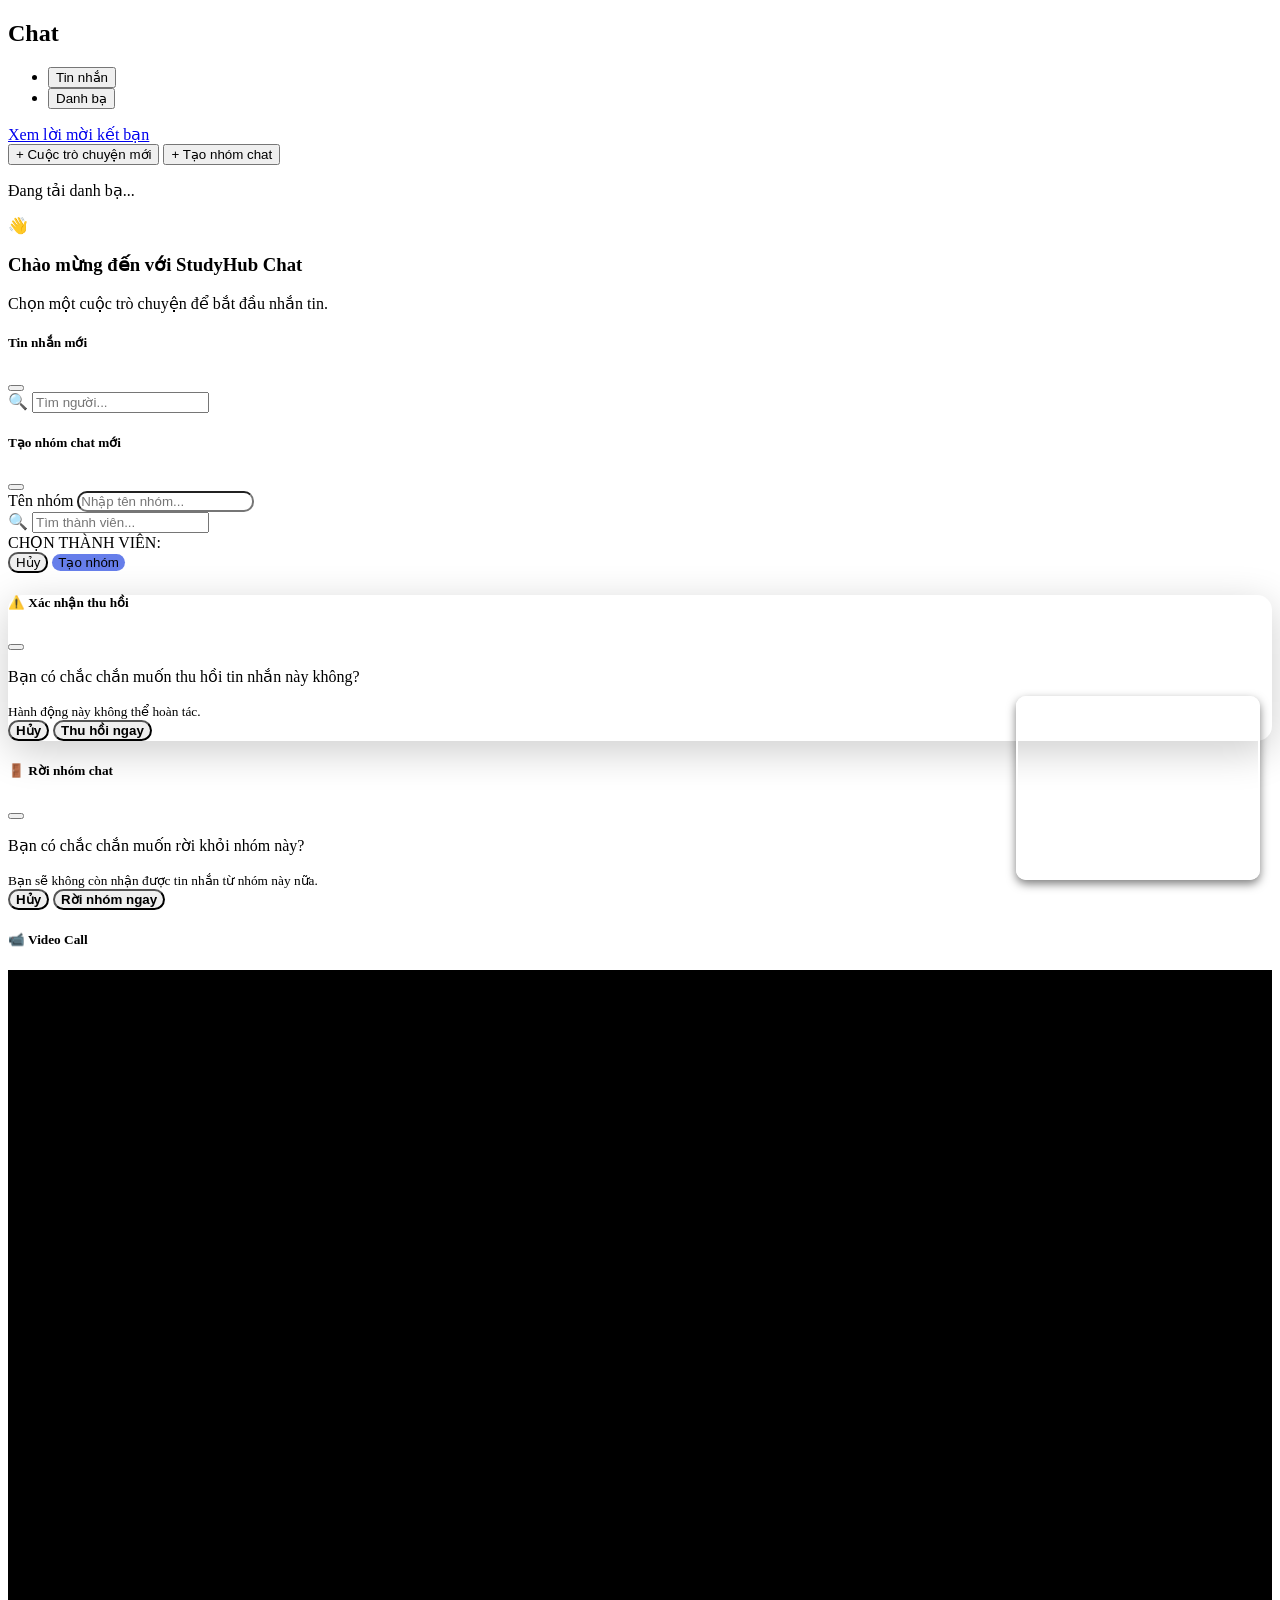
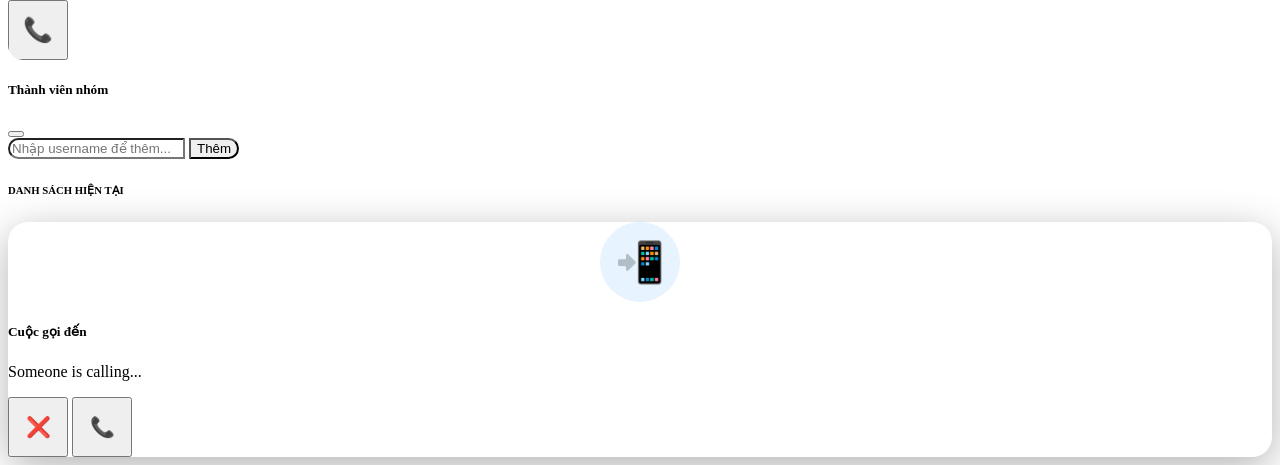
==== src/main/resources/templates/chat.html @ 78c18f2c "Initial commit StudyHub" ====
<!DOCTYPE html>
<html lang="en"
      xmlns:th="http://www.thymeleaf.org"
      xmlns:layout="http://www.ultraq.net.nz/thymeleaf/layout"
      layout:decorate="~{layout.html}">
<head>
    <title>Chat - StudyHub</title>
</head>
<body>

<div layout:fragment="content">

    <input type="hidden" id="current-user-id" th:value="${currentUserId}" />
    <input type="hidden" id="current-username" th:value="${currentUsername}" />

    <div class="messenger-container">
        <aside class="messenger-sidebar">
            <div class="sidebar-header">
                <h2 class="fw-bold mb-3">Chat</h2>

                <ul class="nav nav-pills mb-3" id="pills-tab" role="tablist">
                    <li class="nav-item w-50" role="presentation">
                        <button class="nav-link active w-100" id="pills-chats-tab" data-bs-toggle="pill" data-bs-target="#pills-chats" type="button" role="tab">Tin nhắn</button>
                    </li>
                    <li class="nav-item w-50" role="presentation">
                        <button class="nav-link w-100" id="pills-contacts-tab" data-bs-toggle="pill" data-bs-target="#pills-contacts" type="button" role="tab">Danh bạ</button>
                    </li>
                </ul>


                <a href="/friends" class="btn btn-outline-primary btn-sm w-100 mt-2" style="border-radius: 20px;">
                    Xem lời mời kết bạn
                </a>
            </div>

            <div class="tab-content sidebar-content" id="pills-tabContent">
                <div class="tab-pane fade show active" id="pills-chats" role="tabpanel">
                    <div id="chat-room-list">
                    </div>
                    <div class="mt-3 px-3">
                        <button class="btn-new-chat w-100" id="new-chat-btn" data-bs-toggle="modal" data-bs-target="#newUserChatModal">
                            + Cuộc trò chuyện mới
                        </button>

                        <button class="btn-new-chat w-100 mt-2" id="new-group-btn" data-bs-toggle="modal" data-bs-target="#createGroupModal">
                            + Tạo nhóm chat
                        </button>
                    </div>
                </div>

                <div class="tab-pane fade" id="pills-contacts" role="tabpanel">
                    <div id="friend-list-container" class="pt-2">
                        <p class="text-center text-muted small">Đang tải danh bạ...</p>
                    </div>
                </div>
            </div>
        </aside>

        <main class="messenger-main">

            <div id="chat-welcome-screen" class="welcome-screen">
                <div class="welcome-content">
                    <div class="welcome-icon">👋</div>
                    <h3>Chào mừng đến với StudyHub Chat</h3>
                    <p>Chọn một cuộc trò chuyện để bắt đầu nhắn tin.</p>
                </div>
            </div>

            <div id="chat-main-window" class="chat-window" style="display: none; position: relative;">

                <div id="connection-status"><i class="fa-solid fa-wifi"></i> Mất kết nối. Đang thử lại...</div>

                <div id="new-message-alert" onclick="forceScrollBottom()">
                    <i class="fa-solid fa-arrow-down"></i> Tin nhắn mới
                </div>

                <header class="chat-header" id="chat-main-header">
                </header>

                <div class="chat-messages-area" id="chat-messages-window">
                </div>

                <div class="typing-area" id="typing-indicator-area"></div>

                <div id="file-preview" class="file-preview-box" style="display: none;">
                    <div class="preview-content">
                        <div class="preview-icon" id="preview-file-icon"></div>
                        <div class="preview-info">
                            <strong id="preview-file-name"></strong>
                            <small id="preview-file-size"></small>
                        </div>
                        <button type="button" class="btn-close-preview" id="cancel-file-btn">✖</button>
                    </div>
                </div>

                <footer class="chat-footer">
                    <div id="recording-ui" style="display: none; align-items: center; gap: 10px; width: 100%; background: #f0f2f5; padding: 5px 10px; border-radius: 20px;">
                        <span class="text-danger animate-pulse">🔴 Đang ghi âm...</span>
                        <span id="recording-timer">00:00</span>
                        <button type="button" class="btn btn-sm btn-danger rounded-circle" id="btn-cancel-record" title="Hủy">✖</button>
                        <button type="button" class="btn btn-sm btn-success rounded-circle" id="btn-send-record" title="Gửi">➤</button>
                    </div>

                    <form id="messageForm" name="messageForm" class="message-form">
                        <input type="file" id="file-input" style="display: none;" hidden />

                        <div class="footer-actions">
                            <button type="button" class="action-btn" id="emoji-btn" title="Biểu tượng cảm xúc">😊</button>
                            <button type="button" class="action-btn" id="image-btn" title="Gửi ảnh">🖼️</button>
                            <button type="button" class="action-btn" id="file-btn" title="Gửi file">📎</button>
                        </div>

                        <div class="input-wrapper">
                            <input type="text" id="message" autocomplete="off" class="msg-input" placeholder="Nhập tin nhắn..." disabled />
                            <button type="submit" class="send-btn" id="btn-send" disabled>➤</button>
                            <button type="button" class="action-btn ms-2" id="mic-btn" title="Ghi âm">🎤</button>
                        </div>
                    </form>
                </footer>

                <style>
                    .animate-pulse { animation: pulse-red 1.5s infinite; }
                    @keyframes pulse-red {
                        0% { opacity: 1; }
                        50% { opacity: 0.5; }
                        100% { opacity: 1; }
                    }
                </style>
            </div>
        </main>
    </div>

    <div class="modal fade" id="newUserChatModal" tabindex="-1">
        <div class="modal-dialog modal-dialog-centered modal-dialog-scrollable">
            <div class="modal-content" style="border-radius: 15px;">
                <div class="modal-header border-0">
                    <h5 class="modal-title fw-bold">Tin nhắn mới</h5>
                    <button type="button" class="btn-close" data-bs-dismiss="modal"></button>
                </div>
                <div class="modal-body">
                    <div class="search-bar-wrapper mb-3">
                        <span class="search-icon">🔍</span>
                        <input type="text" class="search-input" placeholder="Tìm người...">
                    </div>
                    <div id="new-chat-user-list" class="user-list-modal"></div>
                </div>
            </div>
        </div>
    </div>

    <div class="modal fade" id="createGroupModal" tabindex="-1" aria-hidden="true">
        <div class="modal-dialog modal-dialog-centered modal-dialog-scrollable">
            <div class="modal-content" style="border-radius: 15px;">
                <div class="modal-header border-0">
                    <h5 class="modal-title fw-bold">Tạo nhóm chat mới</h5>
                    <button type="button" class="btn-close" data-bs-dismiss="modal"></button>
                </div>
                <div class="modal-body">
                    <div class="mb-3">
                        <label class="form-label fw-bold">Tên nhóm</label>
                        <input type="text" id="group-name-input" class="form-control" placeholder="Nhập tên nhóm..." style="border-radius: 10px;">
                    </div>
                    <div class="search-bar-wrapper mb-3">
                        <span class="search-icon">🔍</span>
                        <input type="text" id="search-user-group" class="search-input" placeholder="Tìm thành viên...">
                    </div>
                    <div class="fw-bold mb-2 text-muted small">CHỌN THÀNH VIÊN:</div>
                    <div id="group-user-list" class="user-list-modal" style="max-height: 300px; overflow-y: auto;">
                    </div>
                </div>
                <div class="modal-footer border-0">
                    <button type="button" class="btn btn-light" data-bs-dismiss="modal" style="border-radius: 10px;">Hủy</button>
                    <button type="button" class="btn btn-primary" id="confirm-create-group-btn" style="border-radius: 10px; background: #667eea; border: none;">Tạo nhóm</button>
                </div>
            </div>
        </div>
    </div>

    <div class="modal fade" id="recallConfirmationModal" tabindex="-1" aria-hidden="true">
        <div class="modal-dialog modal-dialog-centered">
            <div class="modal-content" style="border-radius: 15px; border: none; box-shadow: 0 10px 40px rgba(0,0,0,0.2);">
                <div class="modal-header border-0 pb-0">
                    <h5 class="modal-title fw-bold text-danger">⚠️ Xác nhận thu hồi</h5>
                    <button type="button" class="btn-close" data-bs-dismiss="modal" aria-label="Close"></button>
                </div>
                <div class="modal-body text-center py-4">
                    <p class="mb-0 fs-5">Bạn có chắc chắn muốn thu hồi tin nhắn này không?</p>
                    <small class="text-muted">Hành động này không thể hoàn tác.</small>
                </div>
                <div class="modal-footer border-0 justify-content-center pb-4">
                    <button type="button" class="btn btn-light px-4" data-bs-dismiss="modal" style="border-radius: 20px; font-weight: 600;">Hủy</button>
                    <button type="button" class="btn btn-danger px-4" id="btn-confirm-recall-action" style="border-radius: 20px; font-weight: 600;">Thu hồi ngay</button>
                </div>
            </div>
        </div>
    </div>

    <div class="modal fade" id="leaveGroupModal" tabindex="-1" aria-hidden="true">
        <div class="modal-dialog modal-dialog-centered">
            <div class="modal-content" style="border-radius: 15px; border: none;">
                <div class="modal-header border-0 pb-0">
                    <h5 class="modal-title fw-bold text-danger">🚪 Rời nhóm chat</h5>
                    <button type="button" class="btn-close" data-bs-dismiss="modal"></button>
                </div>
                <div class="modal-body text-center py-4">
                    <p class="mb-0 fs-5">Bạn có chắc chắn muốn rời khỏi nhóm này?</p>
                    <small class="text-muted">Bạn sẽ không còn nhận được tin nhắn từ nhóm này nữa.</small>
                </div>
                <div class="modal-footer border-0 justify-content-center pb-4">
                    <button type="button" class="btn btn-light px-4" data-bs-dismiss="modal" style="border-radius: 20px; font-weight: 600;">Hủy</button>
                    <button type="button" class="btn btn-danger px-4" id="btn-confirm-leave-group" style="border-radius: 20px; font-weight: 600;">Rời nhóm ngay</button>
                </div>
            </div>
        </div>
    </div>

    <div class="modal fade" id="videoCallModal" tabindex="-1" data-bs-backdrop="static" data-bs-keyboard="false">
        <div class="modal-dialog modal-xl modal-dialog-centered">
            <div class="modal-content bg-dark text-white" style="border-radius: 15px; overflow: hidden;">
                <div class="modal-header border-0">
                    <h5 class="modal-title">📹 Video Call</h5>
                </div>
                <div class="modal-body p-0 position-relative" style="height: 70vh; background: black;">

                    <video id="remoteVideo" autoplay playsinline
                           style="width: 100%; height: 100%; object-fit: contain; background-color: #000;"></video>

                    <video id="localVideo" autoplay muted playsinline
                           style="position: absolute; bottom: 20px; right: 20px; width: 240px; height: 180px; border-radius: 10px; border: 2px solid white; object-fit: cover; box-shadow: 0 4px 10px rgba(0,0,0,0.5); z-index: 10;"></video>

                </div>
                <div class="modal-footer border-0 justify-content-center bg-dark">
                    <button type="button" class="btn btn-danger rounded-circle p-3" id="btn-end-call" title="Kết thúc cuộc gọi" style="width: 60px; height: 60px; display: flex; align-items: center; justify-content: center;">
                        <span style="font-size: 24px;">📞</span>
                    </button>
                </div>
            </div>
        </div>
    </div>

    <div class="modal fade" id="groupMembersModal" tabindex="-1" aria-hidden="true">
        <div class="modal-dialog modal-dialog-centered">
            <div class="modal-content" style="border-radius: 15px;">
                <div class="modal-header border-0">
                    <h5 class="modal-title fw-bold">Thành viên nhóm</h5>
                    <button type="button" class="btn-close" data-bs-dismiss="modal"></button>
                </div>
                <div class="modal-body">
                    <div class="input-group mb-3">
                        <input type="text" id="input-add-member" class="form-control" placeholder="Nhập username để thêm..." style="border-radius: 20px 0 0 20px;">
                        <button class="btn btn-primary" id="btn-add-member-confirm" style="border-radius: 0 20px 20px 0;">Thêm</button>
                    </div>
                    <div id="add-member-error" class="text-danger small mb-2" style="display:none;"></div>

                    <h6 class="text-muted small fw-bold mb-2">DANH SÁCH HIỆN TẠI</h6>
                    <div id="group-members-list" style="max-height: 300px; overflow-y: auto;">
                    </div>
                </div>
            </div>
        </div>
    </div>

    <div class="modal fade" id="incomingCallModal" tabindex="-1" data-bs-backdrop="static" data-bs-keyboard="false">
        <div class="modal-dialog modal-dialog-centered modal-sm">
            <div class="modal-content text-center p-4" style="border-radius: 20px; border: none; box-shadow: 0 10px 40px rgba(0,0,0,0.3);">
                <div class="mb-3">
                    <div style="width: 80px; height: 80px; background: #e7f3ff; border-radius: 50%; margin: 0 auto; display: flex; align-items: center; justify-content: center;">
                        <span style="font-size: 40px;">📲</span>
                    </div>
                </div>
                <h5 class="fw-bold mb-1">Cuộc gọi đến</h5>
                <p id="caller-name" class="text-muted mb-4">Someone is calling...</p>

                <div class="d-flex justify-content-center gap-4">
                    <button type="button" class="btn btn-danger rounded-circle p-3" id="btn-reject-call" title="Từ chối" style="width: 60px; height: 60px;">
                        <span style="font-size: 20px;">❌</span>
                    </button>
                    <button type="button" class="btn btn-success rounded-circle p-3" id="btn-accept-call" title="Trả lời" style="width: 60px; height: 60px; animation: pulse 1.5s infinite;">
                        <span style="font-size: 20px;">📞</span>
                    </button>
                </div>
            </div>
        </div>
    </div>

</div>



</body>
</html>
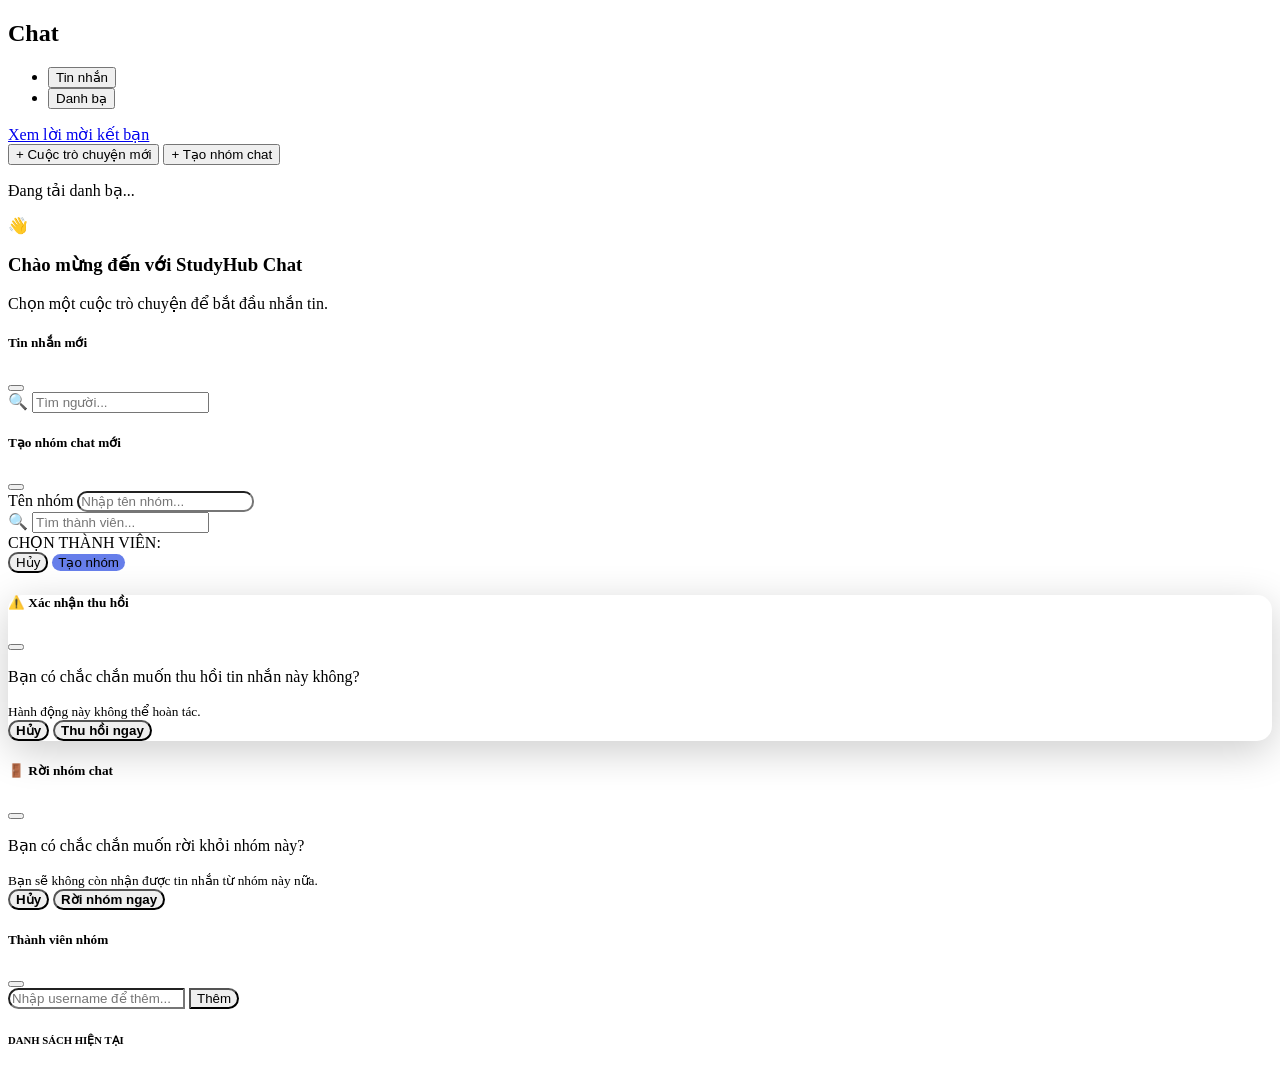
==== commit e7add30c: "Enable global video call notifications from any page" ====
--- a/src/main/resources/templates/chat.html
+++ b/src/main/resources/templates/chat.html
@@ -214,30 +214,6 @@
         </div>
     </div>
 
-    <div class="modal fade" id="videoCallModal" tabindex="-1" data-bs-backdrop="static" data-bs-keyboard="false">
-        <div class="modal-dialog modal-xl modal-dialog-centered">
-            <div class="modal-content bg-dark text-white" style="border-radius: 15px; overflow: hidden;">
-                <div class="modal-header border-0">
-                    <h5 class="modal-title">📹 Video Call</h5>
-                </div>
-                <div class="modal-body p-0 position-relative" style="height: 70vh; background: black;">
-
-                    <video id="remoteVideo" autoplay playsinline
-                           style="width: 100%; height: 100%; object-fit: contain; background-color: #000;"></video>
-
-                    <video id="localVideo" autoplay muted playsinline
-                           style="position: absolute; bottom: 20px; right: 20px; width: 240px; height: 180px; border-radius: 10px; border: 2px solid white; object-fit: cover; box-shadow: 0 4px 10px rgba(0,0,0,0.5); z-index: 10;"></video>
-
-                </div>
-                <div class="modal-footer border-0 justify-content-center bg-dark">
-                    <button type="button" class="btn btn-danger rounded-circle p-3" id="btn-end-call" title="Kết thúc cuộc gọi" style="width: 60px; height: 60px; display: flex; align-items: center; justify-content: center;">
-                        <span style="font-size: 24px;">📞</span>
-                    </button>
-                </div>
-            </div>
-        </div>
-    </div>
-
     <div class="modal fade" id="groupMembersModal" tabindex="-1" aria-hidden="true">
         <div class="modal-dialog modal-dialog-centered">
             <div class="modal-content" style="border-radius: 15px;">
@@ -259,30 +235,6 @@
             </div>
         </div>
     </div>
-
-    <div class="modal fade" id="incomingCallModal" tabindex="-1" data-bs-backdrop="static" data-bs-keyboard="false">
-        <div class="modal-dialog modal-dialog-centered modal-sm">
-            <div class="modal-content text-center p-4" style="border-radius: 20px; border: none; box-shadow: 0 10px 40px rgba(0,0,0,0.3);">
-                <div class="mb-3">
-                    <div style="width: 80px; height: 80px; background: #e7f3ff; border-radius: 50%; margin: 0 auto; display: flex; align-items: center; justify-content: center;">
-                        <span style="font-size: 40px;">📲</span>
-                    </div>
-                </div>
-                <h5 class="fw-bold mb-1">Cuộc gọi đến</h5>
-                <p id="caller-name" class="text-muted mb-4">Someone is calling...</p>
-
-                <div class="d-flex justify-content-center gap-4">
-                    <button type="button" class="btn btn-danger rounded-circle p-3" id="btn-reject-call" title="Từ chối" style="width: 60px; height: 60px;">
-                        <span style="font-size: 20px;">❌</span>
-                    </button>
-                    <button type="button" class="btn btn-success rounded-circle p-3" id="btn-accept-call" title="Trả lời" style="width: 60px; height: 60px; animation: pulse 1.5s infinite;">
-                        <span style="font-size: 20px;">📞</span>
-                    </button>
-                </div>
-            </div>
-        </div>
-    </div>
-
 </div>
 
 
